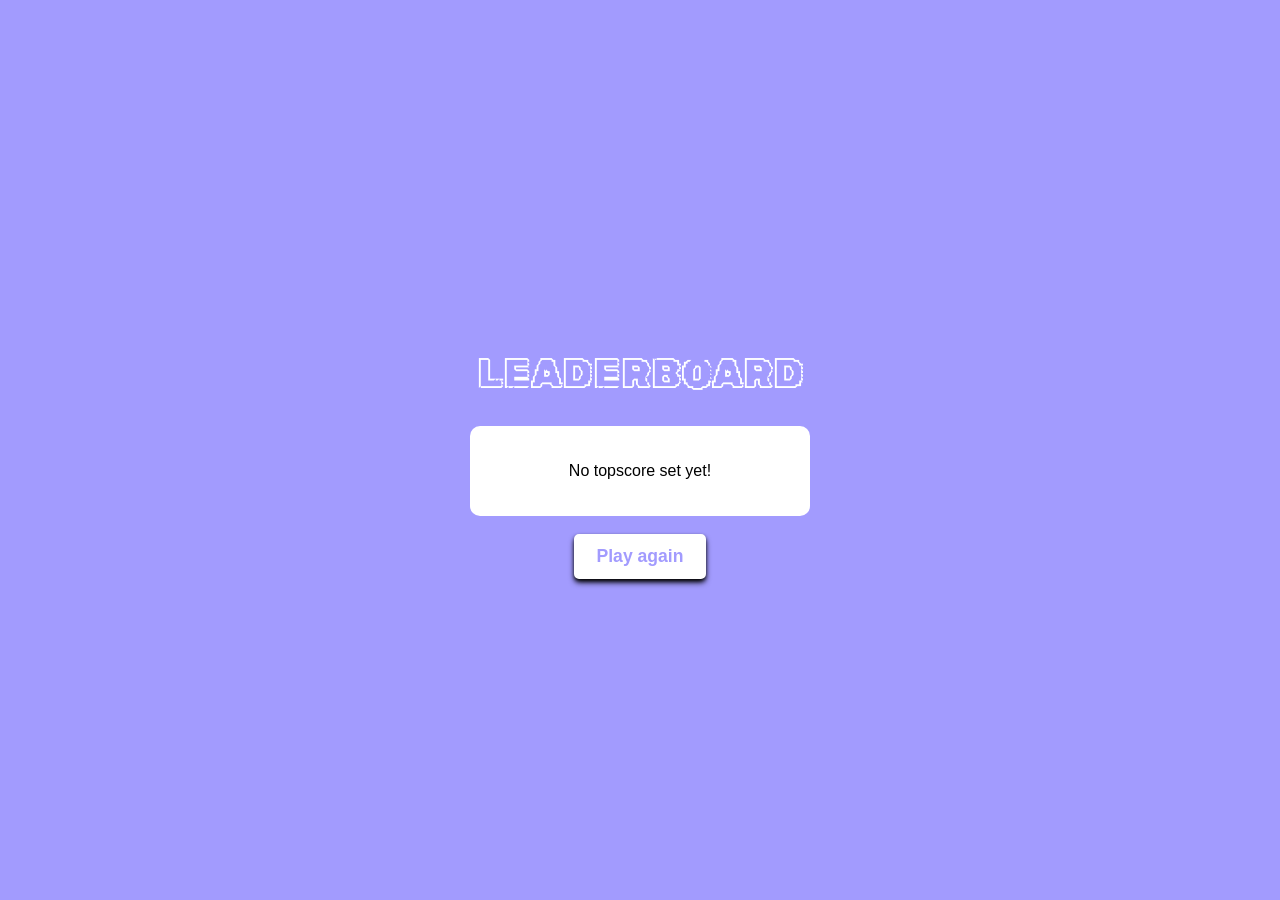
==== views/highscores.html @ c18d1722 "Made a Highscore dedicated page to keep track of who was the fastest" ====
<!doctype html>
<html lang="en">
  <head>
    <meta charset="UTF-8" />
    <meta
      name="viewport"
      content="width=device-width, initial-scale=1.0"
    />
    <title>Highscores</title>
    <link
      rel="stylesheet"
      href="/public/styles.css"
    />
    <link
      rel="icon"
      type="image/png"
      href="/images/cards.png"
    />
    <link
      rel="preconnect"
      href="https://fonts.googleapis.com"
    />
    <link
      rel="preconnect"
      href="https://fonts.gstatic.com"
      crossorigin
    />
    <link
      href="https://fonts.googleapis.com/css2?family=Rubik+Iso&display=swap"
      rel="stylesheet"
    />
  </head>
  <body>
    <h1>Leaderboard</h1>
    <div
      id="scoreList"
      style="
        background: white;
        color: black;
        padding: 20px;
        border-radius: 10px;
        min-width: 300px;
      "
    ></div>
    <br />
    <a
      href="index.html"
      id="reset-btn"
      style="text-decoration: none"
      >Play again</a
    >

    <script>
      const scoreList = document.getElementById("scoreList");
      const highscores =
        JSON.parse(localStorage.getItem("memoryHighscores")) || [];

      if (highscores.length === 0) {
        scoreList.innerHTML = "<p>No topscore set yet!</p>";
      } else {
        scoreList.innerHTML = highscores
          .map(
            (s, index) =>
              `<p>${index + 1}. <strong>${s.name}</strong> - ${s.time} seconds</p>`,
          )
          .join("");
      }
    </script>
  </body>
</html>
---- public/styles.css ----
:root {
  --orangeColor: #ffbb00;
  --greenColor: #6cd72e;
  --blueColor: #a29bfe;
  --greyColor: #7f8c8d;
  --whiteColor: #ffffff;

  --cardBackBaseColor: #b65595;
  --baseColor: var(--blueColor);
}

body {
  background: var(--baseColor);
  font-family: Arial, Helvetica, sans-serif;
  height: 100%;
  color: var(--whiteColor);
  display: flex;
  flex-direction: column;
  justify-content: center;
  align-items: center;
  text-align: center;
  min-height: 100vh;
  margin: 0;
}

h1,
h2 {
  font-family: "Rubik Iso", system-ui;
  font-weight: 400;
  font-size: 2.6em;
  font-style: normal;
  text-transform: uppercase;
}

h3 {
  font-family: Arial, Helvetica, sans-serif;
  font-weight: 100;
  font-size: 1.4em;
  font-style: normal;
  text-transform: uppercase;
}

#seconds,
#tenths {
  font-size: 2em;
}

#container {
  display: flex;
  flex-wrap: wrap;
  justify-content: center;
  width: 630px;
  margin: 20px auto;
  min-height: 640px;
}

#container::after {
  content: "";
  display: table;
  clear: both;
}

[data-view="card"] {
  width: 100px;
  height: 140px;
  border: 1px solid var(--whiteColor);
  border-radius: 5px;
  margin: 10px;
  cursor: pointer;
  background-color: var(--cardBackBaseColor);
  position: relative;
  transform-style: preserve-3d;
  transition: transform 0.6s cubic-bezier(0.4, 0, 0.2, 1);
  transform:
    0.5s ease-in-out,
    opacity 0.3s ease;
  background: linear-gradient(
    135deg,
    var(--cardBackBaseColor) 22px,
    rgba(255, 255, 255, 0.1) 22px,
    rgba(255, 255, 255, 0.1) 24px,
    var(--cardBackBaseColor) 24px,
    var(--cardBackBaseColor) 67px,
    rgba(255, 255, 255, 0.1) 67px,
    rgba(255, 255, 255, 0.1) 69px,
    var(--cardBackBaseColor) 69px
  );
  background-size: 64px 128px;
}

.flipped,
.correct {
  transform: rotateY(180deg);
  background-image: none;
  background-color: var(--whiteColor) !important;
  display: flex;
  justify-content: center;
  align-items: center;
}

[data-item].flipped::after,
[data-item].correct::after {
  content: "";
  width: 80%;
  height: 80%;
  display: block;
  background-position: center;
  background-repeat: no-repeat;
  background-size: contain !important;
  backface-visibility: visible;
  transform: rotateY(180deg);
}

[data-item="git"].flipped::after,
[data-item="git"].correct::after {
  background-image: url("/images/logo/git-icon.svg") !important;
  background-size: contain !important;
}
[data-item="html"].flipped::after,
[data-item="html"].correct::after {
  background-image: url("/images/logo/html-5-icon.svg") !important;
  background-size: contain !important;
}
[data-item="python"].flipped::after,
[data-item="python"].correct::after {
  background-image: url("/images/logo/python-icon.svg") !important;
  background-size: contain !important;
}
[data-item="javascript"].flipped::after,
[data-item="javascript"].correct::after {
  background-image: url("/images/logo/javascript-icon.svg") !important;
  background-size: contain !important;
}
[data-item="css"].flipped::after,
[data-item="css"].correct::after {
  background-image: url("/images/logo/css-3-icon.svg") !important;
  background-size: contain !important;
}
[data-item="java"].flipped::after,
[data-item="java"].correct::after {
  background-image: url("/images/logo/java-4-icon.svg") !important;
  background-size: contain !important;
}
[data-item="php"].flipped::after,
[data-item="php"].correct::after {
  background-image: url("/images/logo/php-icon.svg") !important;
  background-size: contain !important;
}
[data-item="react"].flipped::after,
[data-item="react"].correct::after {
  background-image: url("/images/logo/react-icon.svg") !important;
  background-size: contain !important;
}
[data-item="go"].flipped::after,
[data-item="go"].correct::after {
  background-image: url("/images/logo/go-icon.svg") !important;
  background-size: contain !important;
}
[data-item="csharp"].flipped::after,
[data-item="csharp"].correct::after {
  background-image: url("/images/logo/csharp-icon.svg") !important;
  background-size: contain !important;
}

.correct {
  opacity: 0.35;
  transition: opacity 0.5s ease;
  cursor: default;
  pointer-events: none;
  background-size: contain;
  transform: rotateY(180deg);
  visibility: visible;
}

#reset-btn {
  background-color: var(--whiteColor);
  color: var(--baseColor);
  border: 2px solid var(--whiteColor);
  border-radius: 5px;
  box-shadow:
    black 0px 4px 6px -1px,
    black 0px 2px 4px -1px;
  padding: 10px 20px;
  font-size: 1.1em;
  cursor: pointer;
  transition: all 0.3s ease;
  font-weight: bold;
}

#reset-btn:hover {
  background-color: var(--baseColor);
  color: var(--whiteColor);
}

.modal {
  display: none;
  position: fixed;
  z-index: 1000;
  left: 0;
  top: 0;
  width: 100%;
  height: 100%;
  background-color: rgba(0, 0, 0, 0.7);
  align-items: center;
  justify-content: center;
}

.modal-content {
  background-color: var(--cardBackBaseColor);
  padding: 30px;
  border-radius: 10px;
  border: 2px solid white;
  text-align: center;
  color: white;
}

#playerName {
  padding: 10px;
  margin: 15px 0;
  border-radius: 5px;
  border: none;
  width: 80%;
}

#saveScoreBtn {
  background: var(--whiteColor);
  color: var(--cardBackBaseColor);
  border: none;
  padding: 10px 20px;
  border-radius: 5px;
  font-weight: bold;
  cursor: pointer;
}

@media screen and (max-width: 600px) {
  h1 {
    font-size: 1.8em;
  }
  #container {
    width: 95%;
    padding: 10px;
    gap: 5px;
  }

  [data-view="card"] {
    width: calc(25% - 10px);
    height: 110px;
    margin: 5px;
  }

  [data-item].flipped::after,
  [data-item].correct::after {
    width: 70%;
    height: 70%;
  }
}

@media screen and (max-width: 380px) {
  [data-view="card"] {
    width: calc(33.33% - 10px);
    height: 100px;
  }
}
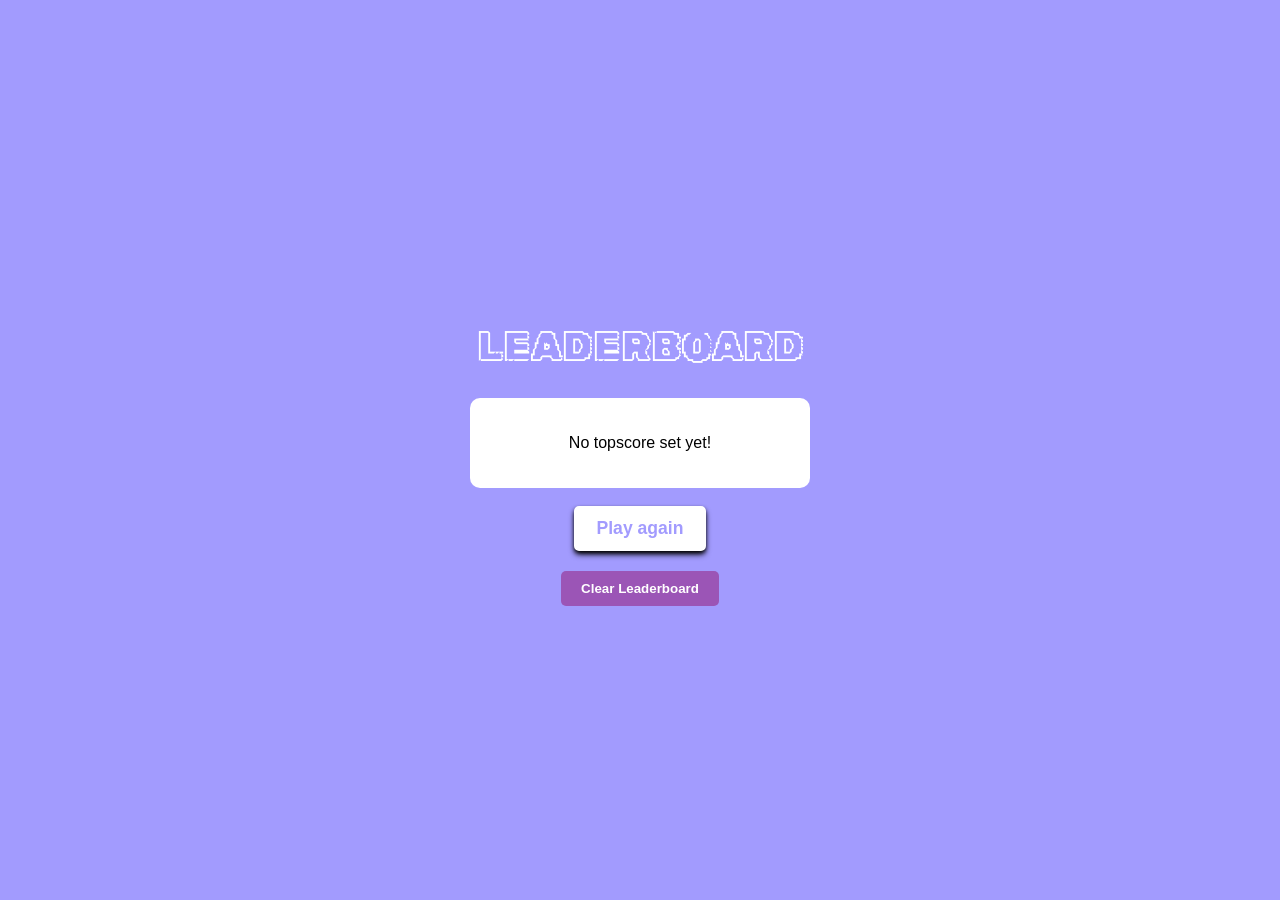
==== commit 04ec1e67: "Added a button to reset the prior records form other rounds" ====
--- a/views/highscores.html
+++ b/views/highscores.html
@@ -50,6 +50,22 @@
       >Play again</a
     >
 
+    <button
+      id="clear-btn"
+      style="
+        background-color: #9b55b6;
+        color: white;
+        border: none;
+        padding: 10px 20px;
+        border-radius: 5px;
+        cursor: pointer;
+        font-weight: bold;
+        margin-top: 20px;
+      "
+    >
+      Clear Leaderboard
+    </button>
+
     <script>
       const scoreList = document.getElementById("scoreList");
       const highscores =
@@ -61,10 +77,17 @@
         scoreList.innerHTML = highscores
           .map(
             (s, index) =>
-              `<p>${index + 1}. <strong>${s.name}</strong> - ${s.time} seconds</p>`,
+              `<p>${index + 1}. <strong>${s.name}</strong> - ${s.time} ${s.difficulty ? "(" + s.difficulty + ")" : ""} seconds</p>`,
           )
           .join("");
       }
+
+      document.getElementById("clear-btn").addEventListener("click", () => {
+        if (confirm("Are you sure you want to reset the records?")) {
+          localStorage.removeItem("memoryHighscores");
+          location.reload();
+        }
+      });
     </script>
   </body>
 </html>
--- a/public/styles.css
+++ b/public/styles.css
@@ -43,6 +43,28 @@
 #seconds,
 #tenths {
   font-size: 2em;
+}
+
+.difficulty-constainer {
+  margin-bottom: 20px;
+  display: flex;
+  gap: 10px;
+  justify-content: center;
+}
+
+.diff-btn {
+  background: var(--whiteColor);
+  color: var(--baseColor);
+  border: 2px solid white;
+  padding: 8px 15px;
+  border-radius: 5px;
+  cursor: pointer;
+  transition: 0.3;
+}
+
+.diff-btn:hover {
+  background: var(--baseColor);
+  color: white;
 }
 
 #container {
@@ -161,6 +183,31 @@
   background-image: url("/images/logo/csharp-icon.svg") !important;
   background-size: contain !important;
 }
+[data-item="cplusplus"].flipped::after,
+[data-item="cplusplus"].correct::after {
+  background-image: url("/images/logo/cplusplus-icon.svg") !important;
+  background-size: contain !important;
+}
+[data-item="nextjs"].flipped::after,
+[data-item="nextjs"].correct::after {
+  background-image: url("/images/logo/nextjs-icon.svg") !important;
+  background-size: contain !important;
+}
+[data-item="ruby"].flipped::after,
+[data-item="ruby"].correct::after {
+  background-image: url("/images/logo/ruby-icon.svg") !important;
+  background-size: contain !important;
+}
+[data-item="nodejs"].flipped::after,
+[data-item="nodejs"].correct::after {
+  background-image: url("/images/logo/nodejs-icon.svg") !important;
+  background-size: contain !important;
+}
+[data-item="ubuntu"].flipped::after,
+[data-item="ubuntu"].correct::after {
+  background-image: url("/images/logo/ubuntu-icon.svg") !important;
+  background-size: contain !important;
+}
 
 .correct {
   opacity: 0.35;
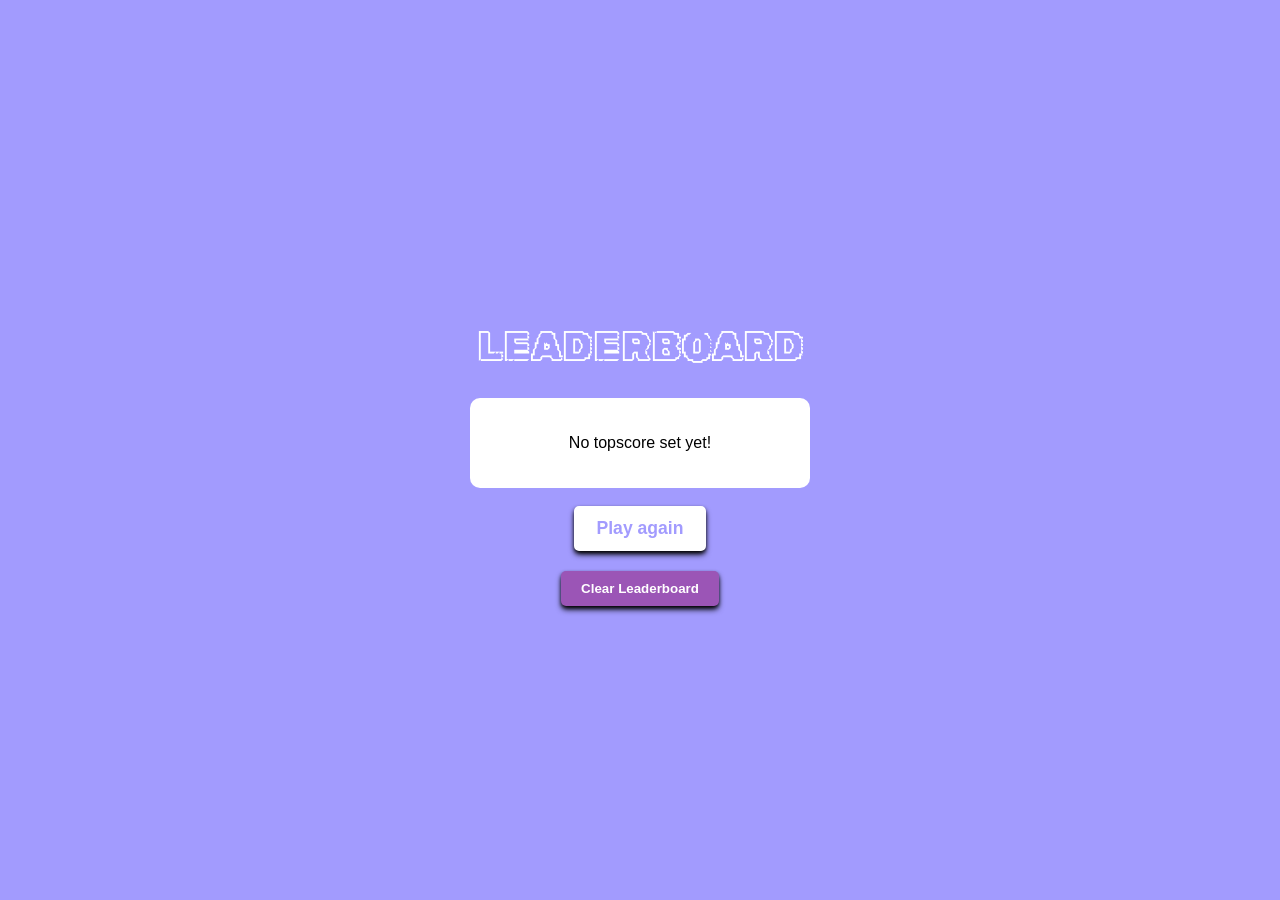
==== commit 95716b83: "added shadow to buttons" ====
--- a/views/highscores.html
+++ b/views/highscores.html
@@ -61,6 +61,9 @@
         cursor: pointer;
         font-weight: bold;
         margin-top: 20px;
+        box-shadow:
+          black 0px 4px 6px -1px,
+          black 0px 2px 4px -1px;
       "
     >
       Clear Leaderboard
--- a/public/styles.css
+++ b/public/styles.css
@@ -60,6 +60,9 @@
   border-radius: 5px;
   cursor: pointer;
   transition: 0.3;
+  box-shadow:
+    black 0px 4px 6px -1px,
+    black 0px 2px 4px -1px;
 }
 
 .diff-btn:hover {
